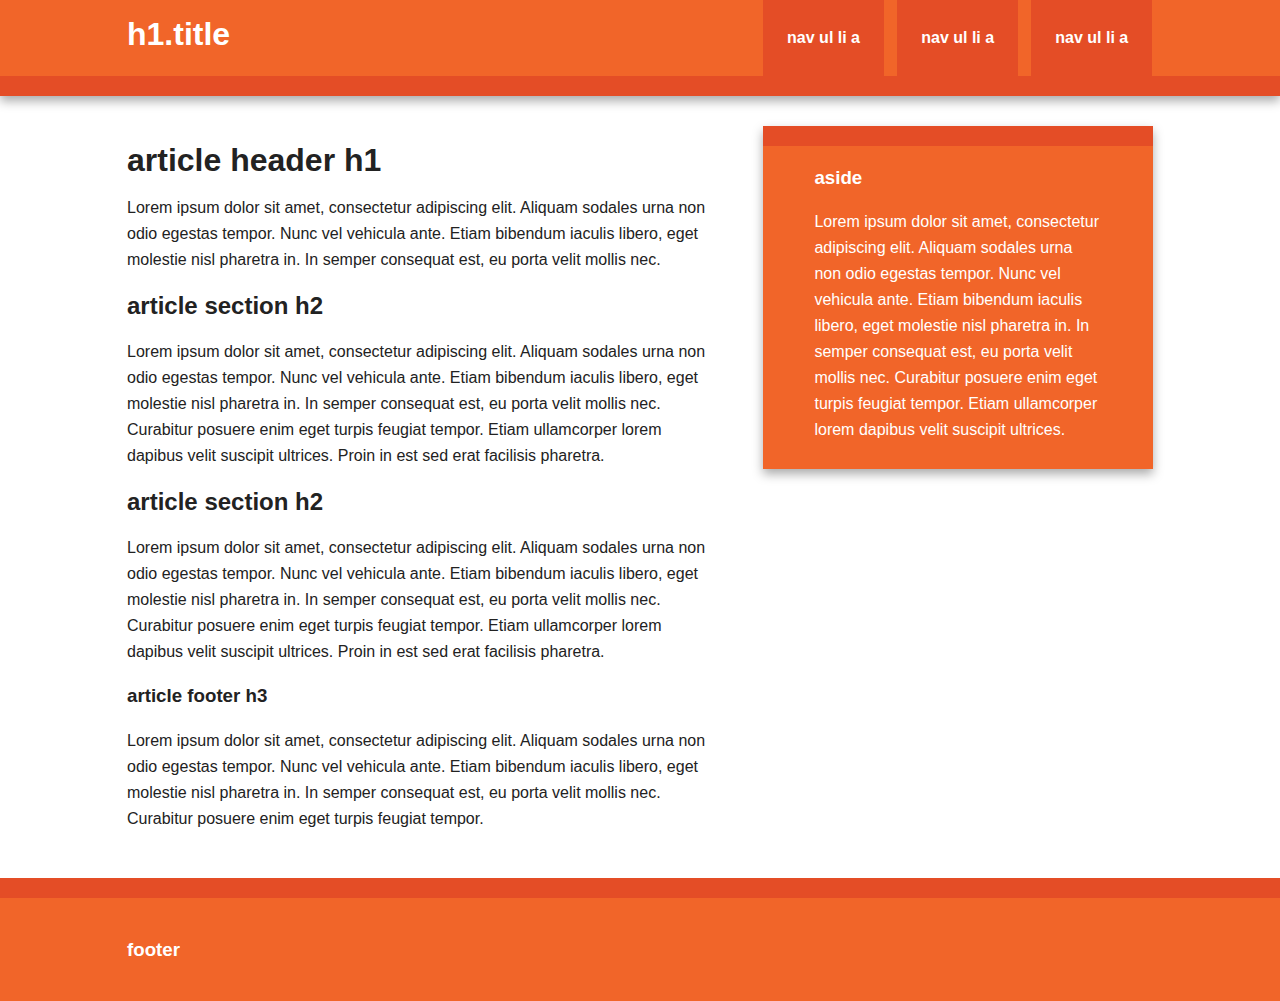
==== index.html @ 1356a28e "I added the files" ====
<!doctype html>
<!--[if lt IE 7]>      <html class="no-js lt-ie9 lt-ie8 lt-ie7" lang=""> <![endif]-->
<!--[if IE 7]>         <html class="no-js lt-ie9 lt-ie8" lang=""> <![endif]-->
<!--[if IE 8]>         <html class="no-js lt-ie9" lang=""> <![endif]-->
<!--[if gt IE 8]><!--> <html class="no-js" lang=""> <!--<![endif]-->
    <head>
        <meta charset="utf-8">
        <meta http-equiv="X-UA-Compatible" content="IE=edge,chrome=1">
        <title></title>
        <meta name="description" content="">
        <meta name="viewport" content="width=device-width, initial-scale=1">
        <link rel="apple-touch-icon" href="apple-touch-icon.png">

        <link rel="stylesheet" href="css/normalize.min.css">
        <link rel="stylesheet" href="css/main.css">

        <script src="js/vendor/modernizr-2.8.3-respond-1.4.2.min.js"></script>
    </head>
    <body>
        <!--[if lt IE 8]>
            <p class="browserupgrade">You are using an <strong>outdated</strong> browser. Please <a href="http://browsehappy.com/">upgrade your browser</a> to improve your experience.</p>
        <![endif]-->

        <div class="header-container">
            <header class="wrapper clearfix">
                <h1 class="title">h1.title</h1>
                <nav>
                    <ul>
                        <li><a href="#">nav ul li a</a></li>
                        <li><a href="#">nav ul li a</a></li>
                        <li><a href="#">nav ul li a</a></li>
                    </ul>
                </nav>
            </header>
        </div>

        <div class="main-container">
            <div class="main wrapper clearfix">

                <article>
                    <header>
                        <h1>article header h1</h1>
                        <p>Lorem ipsum dolor sit amet, consectetur adipiscing elit. Aliquam sodales urna non odio egestas tempor. Nunc vel vehicula ante. Etiam bibendum iaculis libero, eget molestie nisl pharetra in. In semper consequat est, eu porta velit mollis nec.</p>
                    </header>
                    <section>
                        <h2>article section h2</h2>
                        <p>Lorem ipsum dolor sit amet, consectetur adipiscing elit. Aliquam sodales urna non odio egestas tempor. Nunc vel vehicula ante. Etiam bibendum iaculis libero, eget molestie nisl pharetra in. In semper consequat est, eu porta velit mollis nec. Curabitur posuere enim eget turpis feugiat tempor. Etiam ullamcorper lorem dapibus velit suscipit ultrices. Proin in est sed erat facilisis pharetra.</p>
                    </section>
                    <section>
                        <h2>article section h2</h2>
                        <p>Lorem ipsum dolor sit amet, consectetur adipiscing elit. Aliquam sodales urna non odio egestas tempor. Nunc vel vehicula ante. Etiam bibendum iaculis libero, eget molestie nisl pharetra in. In semper consequat est, eu porta velit mollis nec. Curabitur posuere enim eget turpis feugiat tempor. Etiam ullamcorper lorem dapibus velit suscipit ultrices. Proin in est sed erat facilisis pharetra.</p>
                    </section>
                    <footer>
                        <h3>article footer h3</h3>
                        <p>Lorem ipsum dolor sit amet, consectetur adipiscing elit. Aliquam sodales urna non odio egestas tempor. Nunc vel vehicula ante. Etiam bibendum iaculis libero, eget molestie nisl pharetra in. In semper consequat est, eu porta velit mollis nec. Curabitur posuere enim eget turpis feugiat tempor.</p>
                    </footer>
                </article>

                <aside>
                    <h3>aside</h3>
                    <p>Lorem ipsum dolor sit amet, consectetur adipiscing elit. Aliquam sodales urna non odio egestas tempor. Nunc vel vehicula ante. Etiam bibendum iaculis libero, eget molestie nisl pharetra in. In semper consequat est, eu porta velit mollis nec. Curabitur posuere enim eget turpis feugiat tempor. Etiam ullamcorper lorem dapibus velit suscipit ultrices.</p>
                </aside>

            </div> <!-- #main -->
        </div> <!-- #main-container -->

        <div class="footer-container">
            <footer class="wrapper">
                <h3>footer</h3>
            </footer>
        </div>

        <script src="//ajax.googleapis.com/ajax/libs/jquery/1.11.2/jquery.min.js"></script>
        <script>window.jQuery || document.write('<script src="js/vendor/jquery-1.11.2.min.js"><\/script>')</script>

        <script src="js/main.js"></script>

        <!-- Google Analytics: change UA-XXXXX-X to be your site's ID. -->
        <script>
            (function(b,o,i,l,e,r){b.GoogleAnalyticsObject=l;b[l]||(b[l]=
            function(){(b[l].q=b[l].q||[]).push(arguments)});b[l].l=+new Date;
            e=o.createElement(i);r=o.getElementsByTagName(i)[0];
            e.src='//www.google-analytics.com/analytics.js';
            r.parentNode.insertBefore(e,r)}(window,document,'script','ga'));
            ga('create','UA-XXXXX-X','auto');ga('send','pageview');
        </script>
    </body>
</html>
---- css/main.css ----
/*! HTML5 Boilerplate v5.0 | MIT License | http://h5bp.com/ */

html {
    color: #222;
    font-size: 1em;
    line-height: 1.4;
}

::-moz-selection {
    background: #b3d4fc;
    text-shadow: none;
}

::selection {
    background: #b3d4fc;
    text-shadow: none;
}

hr {
    display: block;
    height: 1px;
    border: 0;
    border-top: 1px solid #ccc;
    margin: 1em 0;
    padding: 0;
}

audio,
canvas,
iframe,
img,
svg,
video {
    vertical-align: middle;
}

fieldset {
    border: 0;
    margin: 0;
    padding: 0;
}

textarea {
    resize: vertical;
}

.browserupgrade {
    margin: 0.2em 0;
    background: #ccc;
    color: #000;
    padding: 0.2em 0;
}


/* ===== Initializr Styles ==================================================
   Author: Jonathan Verrecchia - verekia.com/initializr/responsive-template
   ========================================================================== */

body {
    font: 16px/26px Helvetica, Helvetica Neue, Arial;
}

.wrapper {
    width: 90%;
    margin: 0 5%;
}

/* ===================
    ALL: Orange Theme
   =================== */

.header-container {
    border-bottom: 20px solid #e44d26;
}

.footer-container,
.main aside {
    border-top: 20px solid #e44d26;
}

.header-container,
.footer-container,
.main aside {
    background: #f16529;
}

.title {
    color: white;
}

/* ==============
    MOBILE: Menu
   ============== */

nav ul {
    margin: 0;
    padding: 0;
    list-style-type: none;
}

nav a {
    display: block;
    margin-bottom: 10px;
    padding: 15px 0;

    text-align: center;
    text-decoration: none;
    font-weight: bold;

    color: white;
    background: #e44d26;
}

nav a:hover,
nav a:visited {
    color: white;
}

nav a:hover {
    text-decoration: underline;
}

/* ==============
    MOBILE: Main
   ============== */

.main {
    padding: 30px 0;
}

.main article h1 {
    font-size: 2em;
}

.main aside {
    color: white;
    padding: 0px 5% 10px;
}

.footer-container footer {
    color: white;
    padding: 20px 0;
}

/* ===============
    ALL: IE Fixes
   =============== */

.ie7 .title {
    padding-top: 20px;
}

/* ==========================================================================
   Author's custom styles
   ========================================================================== */















/* ==========================================================================
   Media Queries
   ========================================================================== */

@media only screen and (min-width: 480px) {

/* ====================
    INTERMEDIATE: Menu
   ==================== */

    nav a {
        float: left;
        width: 27%;
        margin: 0 1.7%;
        padding: 25px 2%;
        margin-bottom: 0;
    }

    nav li:first-child a {
        margin-left: 0;
    }

    nav li:last-child a {
        margin-right: 0;
    }

/* ========================
    INTERMEDIATE: IE Fixes
   ======================== */

    nav ul li {
        display: inline;
    }

    .oldie nav a {
        margin: 0 0.7%;
    }
}

@media only screen and (min-width: 768px) {

/* ====================
    WIDE: CSS3 Effects
   ==================== */

    .header-container,
    .main aside {
        -webkit-box-shadow: 0 5px 10px #aaa;
           -moz-box-shadow: 0 5px 10px #aaa;
                box-shadow: 0 5px 10px #aaa;
    }

/* ============
    WIDE: Menu
   ============ */

    .title {
        float: left;
    }

    nav {
        float: right;
        width: 38%;
    }

/* ============
    WIDE: Main
   ============ */

    .main article {
        float: left;
        width: 57%;
    }

    .main aside {
        float: right;
        width: 28%;
    }
}

@media only screen and (min-width: 1140px) {

/* ===============
    Maximal Width
   =============== */

    .wrapper {
        width: 1026px; /* 1140px - 10% for margins */
        margin: 0 auto;
    }
}

/* ==========================================================================
   Helper classes
   ========================================================================== */

.hidden {
    display: none !important;
    visibility: hidden;
}

.visuallyhidden {
    border: 0;
    clip: rect(0 0 0 0);
    height: 1px;
    margin: -1px;
    overflow: hidden;
    padding: 0;
    position: absolute;
    width: 1px;
}

.visuallyhidden.focusable:active,
.visuallyhidden.focusable:focus {
    clip: auto;
    height: auto;
    margin: 0;
    overflow: visible;
    position: static;
    width: auto;
}

.invisible {
    visibility: hidden;
}

.clearfix:before,
.clearfix:after {
    content: " ";
    display: table;
}

.clearfix:after {
    clear: both;
}

.clearfix {
    *zoom: 1;
}

/* ==========================================================================
   Print styles
   ========================================================================== */

@media print {
    *,
    *:before,
    *:after {
        background: transparent !important;
        color: #000 !important;
        box-shadow: none !important;
        text-shadow: none !important;
    }

    a,
    a:visited {
        text-decoration: underline;
    }

    a[href]:after {
        content: " (" attr(href) ")";
    }

    abbr[title]:after {
        content: " (" attr(title) ")";
    }

    a[href^="#"]:after,
    a[href^="javascript:"]:after {
        content: "";
    }

    pre,
    blockquote {
        border: 1px solid #999;
        page-break-inside: avoid;
    }

    thead {
        display: table-header-group;
    }

    tr,
    img {
        page-break-inside: avoid;
    }

    img {
        max-width: 100% !important;
    }

    p,
    h2,
    h3 {
        orphans: 3;
        widows: 3;
    }

    h2,
    h3 {
        page-break-after: avoid;
    }
}
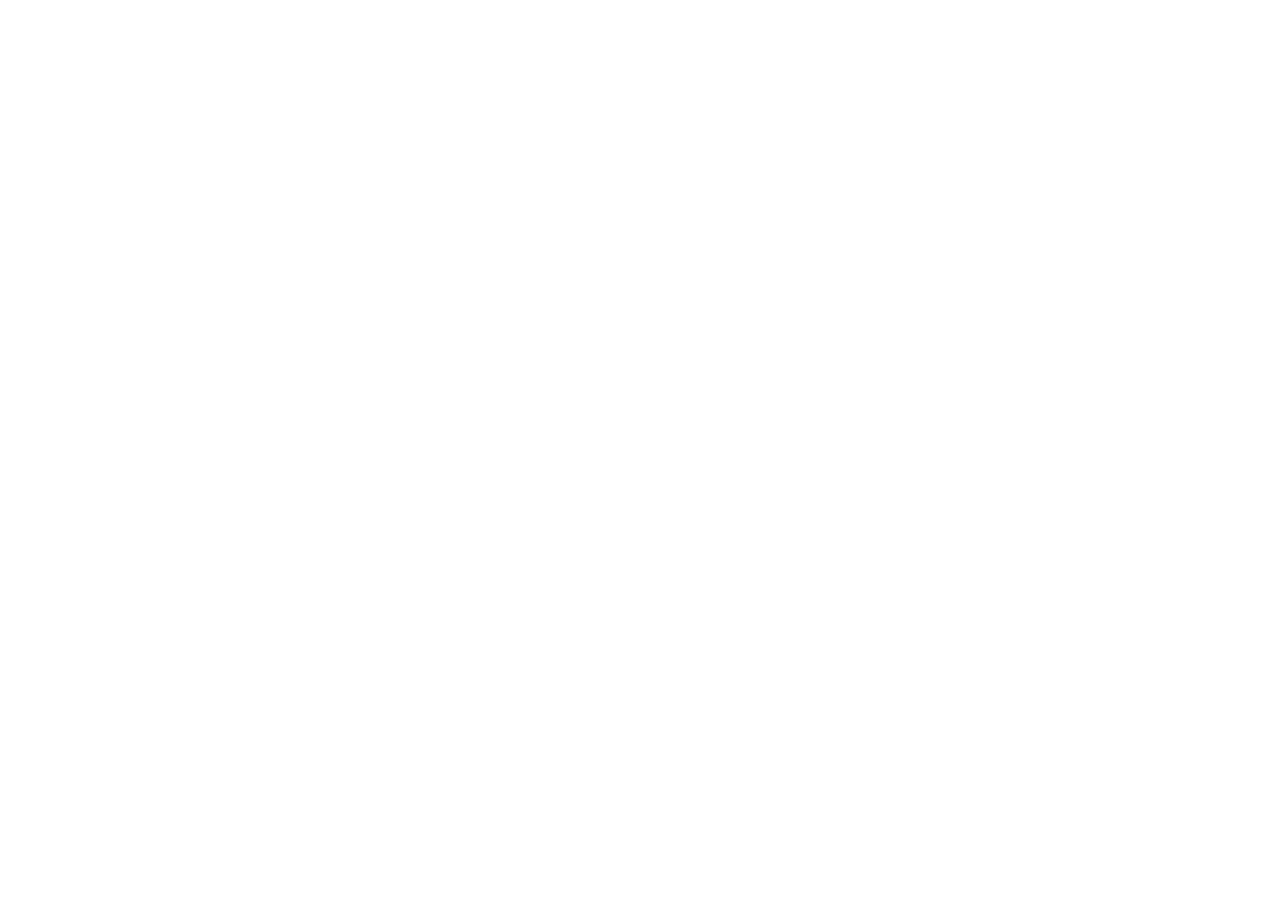
==== commit dc6aba31: "Initial Commit" ====
--- a/index.html
+++ b/index.html
@@ -1,88 +1,67 @@
 <!doctype html>
-<!--[if lt IE 7]>      <html class="no-js lt-ie9 lt-ie8 lt-ie7" lang=""> <![endif]-->
-<!--[if IE 7]>         <html class="no-js lt-ie9 lt-ie8" lang=""> <![endif]-->
-<!--[if IE 8]>         <html class="no-js lt-ie9" lang=""> <![endif]-->
-<!--[if gt IE 8]><!--> <html class="no-js" lang=""> <!--<![endif]-->
-    <head>
-        <meta charset="utf-8">
-        <meta http-equiv="X-UA-Compatible" content="IE=edge,chrome=1">
-        <title></title>
-        <meta name="description" content="">
-        <meta name="viewport" content="width=device-width, initial-scale=1">
-        <link rel="apple-touch-icon" href="apple-touch-icon.png">
+<!-- paulirish.com/2008/conditional-stylesheets-vs-css-hacks-answer-neither/ -->
+<!--[if lt IE 7]> <html class="no-js lt-ie9 lt-ie8 lt-ie7" lang="en"> <![endif]-->
+<!--[if IE 7]>    <html class="no-js lt-ie9 lt-ie8" lang="en"> <![endif]-->
+<!--[if IE 8]>    <html class="no-js lt-ie9" lang="en"> <![endif]-->
+<!-- Consider adding a manifest.appcache: h5bp.com/d/Offline -->
+<!--[if gt IE 8]><!--> <html class="no-js" lang="en"> <!--<![endif]-->
+<head>
+  <meta charset="utf-8">
 
-        <link rel="stylesheet" href="css/normalize.min.css">
-        <link rel="stylesheet" href="css/main.css">
+  <!-- Use the .htaccess and remove these lines to avoid edge case issues.
+       More info: h5bp.com/i/378 -->
+  <meta http-equiv="X-UA-Compatible" content="IE=edge,chrome=1">
 
-        <script src="js/vendor/modernizr-2.8.3-respond-1.4.2.min.js"></script>
-    </head>
-    <body>
-        <!--[if lt IE 8]>
-            <p class="browserupgrade">You are using an <strong>outdated</strong> browser. Please <a href="http://browsehappy.com/">upgrade your browser</a> to improve your experience.</p>
-        <![endif]-->
+  <title></title>
+  <meta name="description" content="">
 
-        <div class="header-container">
-            <header class="wrapper clearfix">
-                <h1 class="title">h1.title</h1>
-                <nav>
-                    <ul>
-                        <li><a href="#">nav ul li a</a></li>
-                        <li><a href="#">nav ul li a</a></li>
-                        <li><a href="#">nav ul li a</a></li>
-                    </ul>
-                </nav>
-            </header>
-        </div>
+  <!-- Mobile viewport optimized: h5bp.com/viewport -->
+  <meta name="viewport" content="width=device-width">
 
-        <div class="main-container">
-            <div class="main wrapper clearfix">
+  <!-- Place favicon.ico and apple-touch-icon.png in the root directory: mathiasbynens.be/notes/touch-icons -->
 
-                <article>
-                    <header>
-                        <h1>article header h1</h1>
-                        <p>Lorem ipsum dolor sit amet, consectetur adipiscing elit. Aliquam sodales urna non odio egestas tempor. Nunc vel vehicula ante. Etiam bibendum iaculis libero, eget molestie nisl pharetra in. In semper consequat est, eu porta velit mollis nec.</p>
-                    </header>
-                    <section>
-                        <h2>article section h2</h2>
-                        <p>Lorem ipsum dolor sit amet, consectetur adipiscing elit. Aliquam sodales urna non odio egestas tempor. Nunc vel vehicula ante. Etiam bibendum iaculis libero, eget molestie nisl pharetra in. In semper consequat est, eu porta velit mollis nec. Curabitur posuere enim eget turpis feugiat tempor. Etiam ullamcorper lorem dapibus velit suscipit ultrices. Proin in est sed erat facilisis pharetra.</p>
-                    </section>
-                    <section>
-                        <h2>article section h2</h2>
-                        <p>Lorem ipsum dolor sit amet, consectetur adipiscing elit. Aliquam sodales urna non odio egestas tempor. Nunc vel vehicula ante. Etiam bibendum iaculis libero, eget molestie nisl pharetra in. In semper consequat est, eu porta velit mollis nec. Curabitur posuere enim eget turpis feugiat tempor. Etiam ullamcorper lorem dapibus velit suscipit ultrices. Proin in est sed erat facilisis pharetra.</p>
-                    </section>
-                    <footer>
-                        <h3>article footer h3</h3>
-                        <p>Lorem ipsum dolor sit amet, consectetur adipiscing elit. Aliquam sodales urna non odio egestas tempor. Nunc vel vehicula ante. Etiam bibendum iaculis libero, eget molestie nisl pharetra in. In semper consequat est, eu porta velit mollis nec. Curabitur posuere enim eget turpis feugiat tempor.</p>
-                    </footer>
-                </article>
+  <link rel="stylesheet" href="css/style.css">
 
-                <aside>
-                    <h3>aside</h3>
-                    <p>Lorem ipsum dolor sit amet, consectetur adipiscing elit. Aliquam sodales urna non odio egestas tempor. Nunc vel vehicula ante. Etiam bibendum iaculis libero, eget molestie nisl pharetra in. In semper consequat est, eu porta velit mollis nec. Curabitur posuere enim eget turpis feugiat tempor. Etiam ullamcorper lorem dapibus velit suscipit ultrices.</p>
-                </aside>
+  <!-- More ideas for your <head> here: h5bp.com/d/head-Tips -->
 
-            </div> <!-- #main -->
-        </div> <!-- #main-container -->
+  <!-- All JavaScript at the bottom, except this Modernizr build.
+       Modernizr enables HTML5 elements & feature detects for optimal performance.
+       Create your own custom Modernizr build: www.modernizr.com/download/ -->
+  <script src="js/libs/modernizr-2.5.3.min.js"></script>
+</head>
+<body>
+  <!-- Prompt IE 6 users to install Chrome Frame. Remove this if you support IE 6.
+       chromium.org/developers/how-tos/chrome-frame-getting-started -->
+  <!--[if lt IE 7]><p class=chromeframe>Your browser is <em>ancient!</em> <a href="http://browsehappy.com/">Upgrade to a different browser</a> or <a href="http://www.google.com/chromeframe/?redirect=true">install Google Chrome Frame</a> to experience this site.</p><![endif]-->
+  <header>
 
-        <div class="footer-container">
-            <footer class="wrapper">
-                <h3>footer</h3>
-            </footer>
-        </div>
+  </header>
+  <div role="main">
 
-        <script src="//ajax.googleapis.com/ajax/libs/jquery/1.11.2/jquery.min.js"></script>
-        <script>window.jQuery || document.write('<script src="js/vendor/jquery-1.11.2.min.js"><\/script>')</script>
+  </div>
+  <footer>
 
-        <script src="js/main.js"></script>
+  </footer>
 
-        <!-- Google Analytics: change UA-XXXXX-X to be your site's ID. -->
-        <script>
-            (function(b,o,i,l,e,r){b.GoogleAnalyticsObject=l;b[l]||(b[l]=
-            function(){(b[l].q=b[l].q||[]).push(arguments)});b[l].l=+new Date;
-            e=o.createElement(i);r=o.getElementsByTagName(i)[0];
-            e.src='//www.google-analytics.com/analytics.js';
-            r.parentNode.insertBefore(e,r)}(window,document,'script','ga'));
-            ga('create','UA-XXXXX-X','auto');ga('send','pageview');
-        </script>
-    </body>
-</html>
+
+  <!-- JavaScript at the bottom for fast page loading -->
+
+  <!-- Grab Google CDN's jQuery, with a protocol relative URL; fall back to local if offline -->
+  <script src="//ajax.googleapis.com/ajax/libs/jquery/1.7.1/jquery.min.js"></script>
+  <script>window.jQuery || document.write('<script src="js/libs/jquery-1.7.1.min.js"><\/script>')</script>
+
+  <!-- scripts concatenated and minified via build script -->
+  <script src="js/plugins.js"></script>
+  <script src="js/script.js"></script>
+  <!-- end scripts -->
+
+  <!-- Asynchronous Google Analytics snippet. Change UA-XXXXX-X to be your site's ID.
+       mathiasbynens.be/notes/async-analytics-snippet -->
+  <script>
+    var _gaq=[['_setAccount','UA-XXXXX-X'],['_trackPageview']];
+    (function(d,t){var g=d.createElement(t),s=d.getElementsByTagName(t)[0];
+    g.src=('https:'==location.protocol?'//ssl':'//www')+'.google-analytics.com/ga.js';
+    s.parentNode.insertBefore(g,s)}(document,'script'));
+  </script>
+</body>
+</html>--- a/css/style.css
+++ b/css/style.css
@@ -0,0 +1,293 @@
+/*
+ * HTML5 Boilerplate
+ *
+ * What follows is the result of much research on cross-browser styling.
+ * Credit left inline and big thanks to Nicolas Gallagher, Jonathan Neal,
+ * Kroc Camen, and the H5BP dev community and team.
+ *
+ * Detailed information about this CSS: h5bp.com/css
+ *
+ * ==|== normalize ==========================================================
+ */
+
+
+/* =============================================================================
+   HTML5 display definitions
+   ========================================================================== */
+
+article, aside, details, figcaption, figure, footer, header, hgroup, nav, section { display: block; }
+audio, canvas, video { display: inline-block; *display: inline; *zoom: 1; }
+audio:not([controls]) { display: none; }
+[hidden] { display: none; }
+
+
+/* =============================================================================
+   Base
+   ========================================================================== */
+
+/*
+ * 1. Correct text resizing oddly in IE6/7 when body font-size is set using em units
+ * 2. Prevent iOS text size adjust on device orientation change, without disabling user zoom: h5bp.com/g
+ */
+
+html { font-size: 100%; -webkit-text-size-adjust: 100%; -ms-text-size-adjust: 100%; }
+
+html, button, input, select, textarea { font-family: sans-serif; color: #222; }
+
+body { margin: 0; font-size: 1em; line-height: 1.4; }
+
+/*
+ * Remove text-shadow in selection highlight: h5bp.com/i
+ * These selection declarations have to be separate
+ * Also: hot pink! (or customize the background color to match your design)
+ */
+
+::-moz-selection { background: #fe57a1; color: #fff; text-shadow: none; }
+::selection { background: #fe57a1; color: #fff; text-shadow: none; }
+
+
+/* =============================================================================
+   Links
+   ========================================================================== */
+
+a { color: #00e; }
+a:visited { color: #551a8b; }
+a:hover { color: #06e; }
+a:focus { outline: thin dotted; }
+
+/* Improve readability when focused and hovered in all browsers: h5bp.com/h */
+a:hover, a:active { outline: 0; }
+
+
+/* =============================================================================
+   Typography
+   ========================================================================== */
+
+abbr[title] { border-bottom: 1px dotted; }
+
+b, strong { font-weight: bold; }
+
+blockquote { margin: 1em 40px; }
+
+dfn { font-style: italic; }
+
+hr { display: block; height: 1px; border: 0; border-top: 1px solid #ccc; margin: 1em 0; padding: 0; }
+
+ins { background: #ff9; color: #000; text-decoration: none; }
+
+mark { background: #ff0; color: #000; font-style: italic; font-weight: bold; }
+
+/* Redeclare monospace font family: h5bp.com/j */
+pre, code, kbd, samp { font-family: monospace, serif; _font-family: 'courier new', monospace; font-size: 1em; }
+
+/* Improve readability of pre-formatted text in all browsers */
+pre { white-space: pre; white-space: pre-wrap; word-wrap: break-word; }
+
+q { quotes: none; }
+q:before, q:after { content: ""; content: none; }
+
+small { font-size: 85%; }
+
+/* Position subscript and superscript content without affecting line-height: h5bp.com/k */
+sub, sup { font-size: 75%; line-height: 0; position: relative; vertical-align: baseline; }
+sup { top: -0.5em; }
+sub { bottom: -0.25em; }
+
+
+/* =============================================================================
+   Lists
+   ========================================================================== */
+
+ul, ol { margin: 1em 0; padding: 0 0 0 40px; }
+dd { margin: 0 0 0 40px; }
+nav ul, nav ol { list-style: none; list-style-image: none; margin: 0; padding: 0; }
+
+
+/* =============================================================================
+   Embedded content
+   ========================================================================== */
+
+/*
+ * 1. Improve image quality when scaled in IE7: h5bp.com/d
+ * 2. Remove the gap between images and borders on image containers: h5bp.com/i/440
+ */
+
+img { border: 0; -ms-interpolation-mode: bicubic; vertical-align: middle; }
+
+/*
+ * Correct overflow not hidden in IE9
+ */
+
+svg:not(:root) { overflow: hidden; }
+
+
+/* =============================================================================
+   Figures
+   ========================================================================== */
+
+figure { margin: 0; }
+
+
+/* =============================================================================
+   Forms
+   ========================================================================== */
+
+form { margin: 0; }
+fieldset { border: 0; margin: 0; padding: 0; }
+
+/* Indicate that 'label' will shift focus to the associated form element */
+label { cursor: pointer; }
+
+/*
+ * 1. Correct color not inheriting in IE6/7/8/9
+ * 2. Correct alignment displayed oddly in IE6/7
+ */
+
+legend { border: 0; *margin-left: -7px; padding: 0; white-space: normal; }
+
+/*
+ * 1. Correct font-size not inheriting in all browsers
+ * 2. Remove margins in FF3/4 S5 Chrome
+ * 3. Define consistent vertical alignment display in all browsers
+ */
+
+button, input, select, textarea { font-size: 100%; margin: 0; vertical-align: baseline; *vertical-align: middle; }
+
+/*
+ * 1. Define line-height as normal to match FF3/4 (set using !important in the UA stylesheet)
+ */
+
+button, input { line-height: normal; }
+
+/*
+ * 1. Display hand cursor for clickable form elements
+ * 2. Allow styling of clickable form elements in iOS
+ * 3. Correct inner spacing displayed oddly in IE7 (doesn't effect IE6)
+ */
+
+button, input[type="button"], input[type="reset"], input[type="submit"] { cursor: pointer; -webkit-appearance: button; *overflow: visible; }
+
+/*
+ * Re-set default cursor for disabled elements
+ */
+
+button[disabled], input[disabled] { cursor: default; }
+
+/*
+ * Consistent box sizing and appearance
+ */
+
+input[type="checkbox"], input[type="radio"] { box-sizing: border-box; padding: 0; *width: 13px; *height: 13px; }
+input[type="search"] { -webkit-appearance: textfield; -moz-box-sizing: content-box; -webkit-box-sizing: content-box; box-sizing: content-box; }
+input[type="search"]::-webkit-search-decoration, input[type="search"]::-webkit-search-cancel-button { -webkit-appearance: none; }
+
+/*
+ * Remove inner padding and border in FF3/4: h5bp.com/l
+ */
+
+button::-moz-focus-inner, input::-moz-focus-inner { border: 0; padding: 0; }
+
+/*
+ * 1. Remove default vertical scrollbar in IE6/7/8/9
+ * 2. Allow only vertical resizing
+ */
+
+textarea { overflow: auto; vertical-align: top; resize: vertical; }
+
+/* Colors for form validity */
+input:valid, textarea:valid {  }
+input:invalid, textarea:invalid { background-color: #f0dddd; }
+
+
+/* =============================================================================
+   Tables
+   ========================================================================== */
+
+table { border-collapse: collapse; border-spacing: 0; }
+td { vertical-align: top; }
+
+
+/* =============================================================================
+   Chrome Frame Prompt
+   ========================================================================== */
+
+.chromeframe { margin: 0.2em 0; background: #ccc; color: black; padding: 0.2em 0; }
+
+
+/* ==|== primary styles =====================================================
+   Author:
+   ========================================================================== */
+
+
+
+
+
+
+
+
+
+
+
+
+
+
+
+
+/* ==|== media queries ======================================================
+   EXAMPLE Media Query for Responsive Design.
+   This example overrides the primary ('mobile first') styles
+   Modify as content requires.
+   ========================================================================== */
+
+@media only screen and (min-width: 35em) {
+  /* Style adjustments for viewports that meet the condition */
+}
+
+
+
+/* ==|== non-semantic helper classes ========================================
+   Please define your styles before this section.
+   ========================================================================== */
+
+/* For image replacement */
+.ir { display: block; border: 0; text-indent: -999em; overflow: hidden; background-color: transparent; background-repeat: no-repeat; text-align: left; direction: ltr; *line-height: 0; }
+.ir br { display: none; }
+
+/* Hide from both screenreaders and browsers: h5bp.com/u */
+.hidden { display: none !important; visibility: hidden; }
+
+/* Hide only visually, but have it available for screenreaders: h5bp.com/v */
+.visuallyhidden { border: 0; clip: rect(0 0 0 0); height: 1px; margin: -1px; overflow: hidden; padding: 0; position: absolute; width: 1px; }
+
+/* Extends the .visuallyhidden class to allow the element to be focusable when navigated to via the keyboard: h5bp.com/p */
+.visuallyhidden.focusable:active, .visuallyhidden.focusable:focus { clip: auto; height: auto; margin: 0; overflow: visible; position: static; width: auto; }
+
+/* Hide visually and from screenreaders, but maintain layout */
+.invisible { visibility: hidden; }
+
+/* Contain floats: h5bp.com/q */
+.clearfix:before, .clearfix:after { content: ""; display: table; }
+.clearfix:after { clear: both; }
+.clearfix { *zoom: 1; }
+
+
+
+/* ==|== print styles =======================================================
+   Print styles.
+   Inlined to avoid required HTTP connection: h5bp.com/r
+   ========================================================================== */
+
+@media print {
+  * { background: transparent !important; color: black !important; box-shadow:none !important; text-shadow: none !important; filter:none !important; -ms-filter: none !important; } /* Black prints faster: h5bp.com/s */
+  a, a:visited { text-decoration: underline; }
+  a[href]:after { content: " (" attr(href) ")"; }
+  abbr[title]:after { content: " (" attr(title) ")"; }
+  .ir a:after, a[href^="javascript:"]:after, a[href^="#"]:after { content: ""; }  /* Don't show links for images, or javascript/internal links */
+  pre, blockquote { border: 1px solid #999; page-break-inside: avoid; }
+  thead { display: table-header-group; } /* h5bp.com/t */
+  tr, img { page-break-inside: avoid; }
+  img { max-width: 100% !important; }
+  @page { margin: 0.5cm; }
+  p, h2, h3 { orphans: 3; widows: 3; }
+  h2, h3 { page-break-after: avoid; }
+}
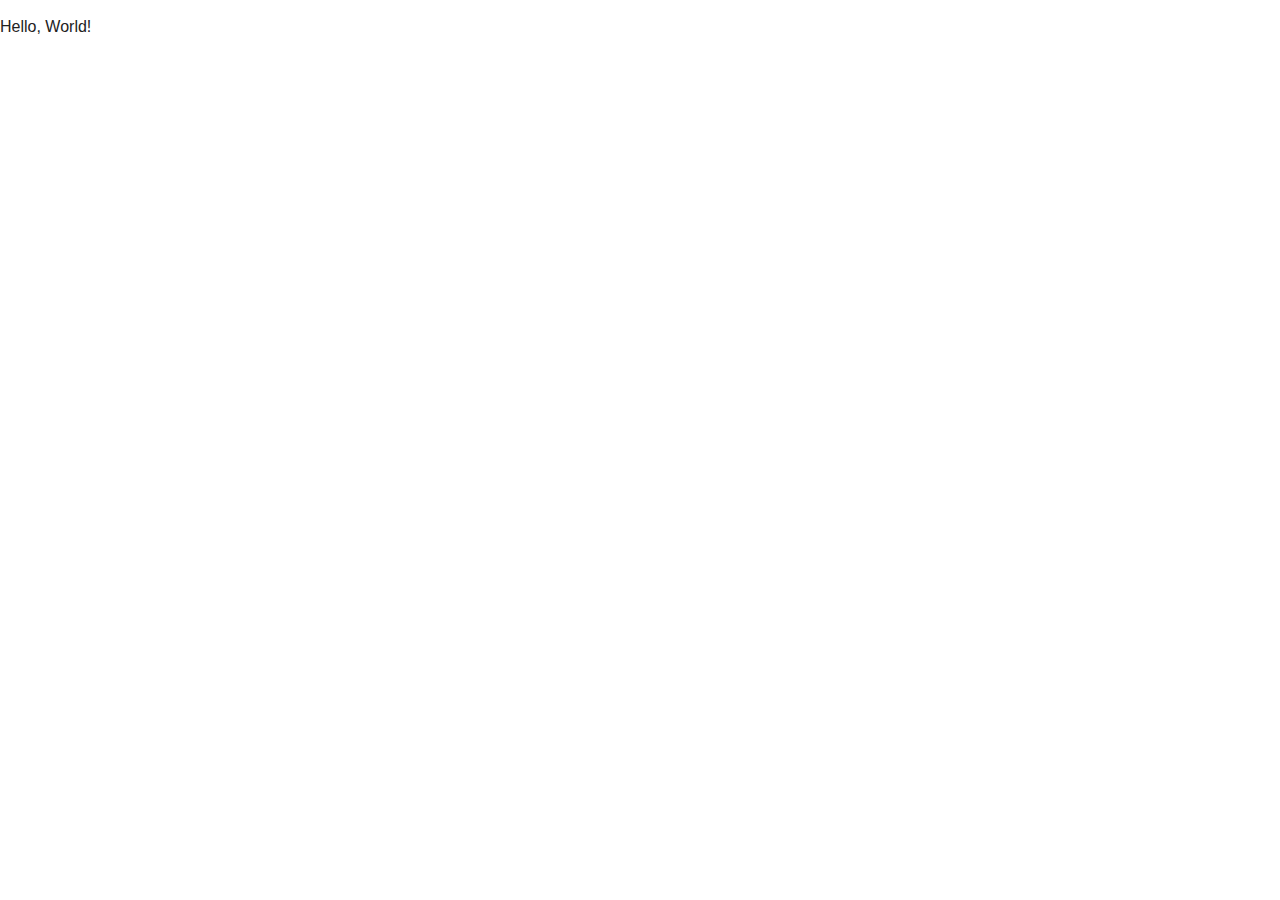
==== commit 2476906a: "Hello, World!" ====
--- a/index.html
+++ b/index.html
@@ -37,7 +37,7 @@
 
   </header>
   <div role="main">
-
+    <p>Hello, World!</p>
   </div>
   <footer>
 
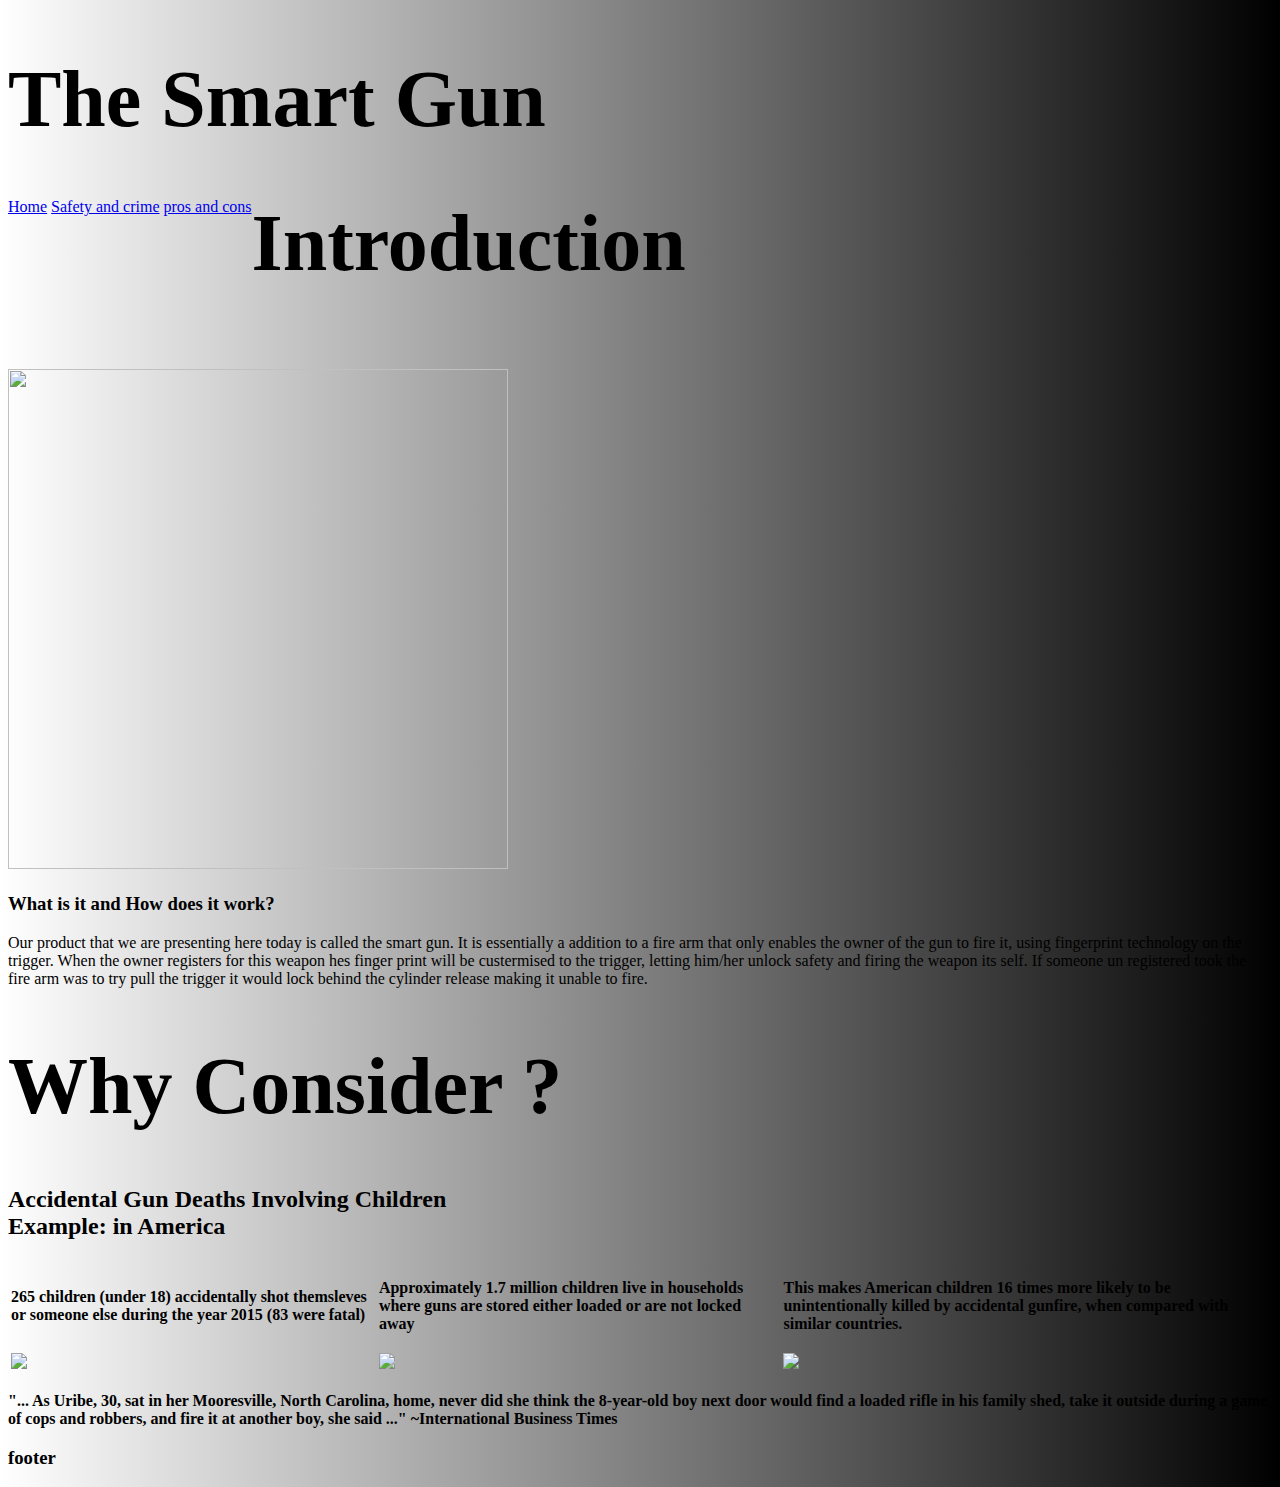
==== commit 61e9fcfd: "Latest Checkin" ====
--- a/index.html
+++ b/index.html
@@ -1,67 +1,98 @@
 <!doctype html>
-<!-- paulirish.com/2008/conditional-stylesheets-vs-css-hacks-answer-neither/ -->
-<!--[if lt IE 7]> <html class="no-js lt-ie9 lt-ie8 lt-ie7" lang="en"> <![endif]-->
-<!--[if IE 7]>    <html class="no-js lt-ie9 lt-ie8" lang="en"> <![endif]-->
-<!--[if IE 8]>    <html class="no-js lt-ie9" lang="en"> <![endif]-->
-<!-- Consider adding a manifest.appcache: h5bp.com/d/Offline -->
-<!--[if gt IE 8]><!--> <html class="no-js" lang="en"> <!--<![endif]-->
-<head>
-  <meta charset="utf-8">
+<!--[if lt IE 7]>      <html class="no-js lt-ie9 lt-ie8 lt-ie7" lang=""> <![endif]-->
+<!--[if IE 7]>         <html class="no-js lt-ie9 lt-ie8" lang=""> <![endif]-->
+<!--[if IE 8]>         <html class="no-js lt-ie9" lang=""> <![endif]-->
+<!--[if gt IE 8]><!--> <html class="no-js" lang=""> <!--<![endif]-->
+    <head>
+        <meta charset="utf-8">
+        <meta http-equiv="X-UA-Compatible" content="IE=edge,chrome=1">
+        <title></title>
+        <meta name="description" content="">
+        <meta name="viewport" content="width=device-width, initial-scale=1">
+        <link rel="apple-touch-icon" href="apple-touch-icon.png">
 
-  <!-- Use the .htaccess and remove these lines to avoid edge case issues.
-       More info: h5bp.com/i/378 -->
-  <meta http-equiv="X-UA-Compatible" content="IE=edge,chrome=1">
+        <link rel="stylesheet" href="css/normalize.min.css">
+        <link rel="stylesheet" href="css/main.css">
+        <link rel="stylesheet" href="theme.css">
+        
+        <script src="js/vendor/modernizr-2.8.3-respond-1.4.2.min.js"></script>
+        
+    </head>
+    <body>
+        <div class="header-container">
+            <header class="wrapper clearfix">
+            <h1 class="Smart Gun">The Smart Gun</h1>
+            <nav>
+                <a href="index.html">Home</a>
+                <a href="page2.html">Safety and crime</a>
+                <a href="page3.html">pros and cons
+                    
+                </a>
+            </nav>
+            </header>
+        </div>
+        <div>
+        </div>
 
-  <title></title>
-  <meta name="description" content="">
+        <div class="main-container">
+            <div class="main wrapper clearfix">
 
-  <!-- Mobile viewport optimized: h5bp.com/viewport -->
-  <meta name="viewport" content="width=device-width">
+                <article>
+                    <header>
+                        <h1>Introduction
+                            <p> </p>
+                        </h1>
+                         <img src="https://27gen.files.wordpress.com/2011/06/handprint.jpg" width="500" height="500"></img>
+                        </header>
+                    <section>
+                        <h2> </h2>
+                     
+                        <h3>What is it and How does it work?</h3>
+                        <p>Our product that we are presenting here today is called the smart gun. It is essentially a addition to a fire arm that only enables the owner of the gun to fire it, using fingerprint technology on the trigger. When the owner registers for this weapon hes finger print will be custermised to the trigger, letting him/her unlock safety and firing the weapon its self. 
+                        If someone un registered took the fire arm was to try pull the trigger it would lock behind the 
+                        cylinder release making it unable to fire.</p>
+                    </section>
+                    
+                    <section>
+                        <h1><strong>Why Consider ?</strong></h1>
+<h2><span id='secondheading'>Accidental Gun Deaths Involving Children </span> <br>
+		Example: in America
+	</h2>                        
+                    </section>
+                    
+                </article>               
+	
+	
+	<table>
+		<tr>
+			<td><p><strong>265 children (under 18) accidentally shot themsleves or someone else during the year 2015 (83 were fatal)</strong></p></td>
+			<td><p><strong>Approximately 1.7 million children live in households where guns are stored either loaded or are not locked away</strong></p></td>
+			<td><p><strong>This makes American children 16 times more likely to be unintentionally killed by accidental gunfire, when compared with similar countries.</strong></p></td>									
+		</tr>
+	
+		<tr>
+			<td><img src='./images/infographic-1.png'></td>
+			<td><img src='./images/infographicpichomes.png' id='secondfact'></td>
+			<td><img src='./images/infographicpic-2.png' id='thirdfact'></td>
+		</tr>
+	</table>
+	
+	<div>
+		<p id='why-con-quote-1'><strong>"... As Uribe, 30, sat in her Mooresville, North Carolina, home, never did she think the 8-year-old boy next door would find a loaded rifle in his family shed, take it outside during a game of cops and robbers, and fire it at another boy, she said ..." ~International Business Times </strong></p>
+	</div>                
 
-  <!-- Place favicon.ico and apple-touch-icon.png in the root directory: mathiasbynens.be/notes/touch-icons -->
+            </div> <!-- #main -->
+        </div> <!-- #main-container -->
 
-  <link rel="stylesheet" href="css/style.css">
+        <div class="footer-container">
+            <footer class="wrapper">
+                <h3>footer</h3>
+            </footer>
+        </div>
 
-  <!-- More ideas for your <head> here: h5bp.com/d/head-Tips -->
+        <script src="http://ajax.googleapis.com/ajax/libs/jquery/1.11.2/jquery.min.js"></script>
+        <script>window.jQuery || document.write('<script src="js/vendor/jquery-1.11.2.min.js"><\/script>')</script>
 
-  <!-- All JavaScript at the bottom, except this Modernizr build.
-       Modernizr enables HTML5 elements & feature detects for optimal performance.
-       Create your own custom Modernizr build: www.modernizr.com/download/ -->
-  <script src="js/libs/modernizr-2.5.3.min.js"></script>
-</head>
-<body>
-  <!-- Prompt IE 6 users to install Chrome Frame. Remove this if you support IE 6.
-       chromium.org/developers/how-tos/chrome-frame-getting-started -->
-  <!--[if lt IE 7]><p class=chromeframe>Your browser is <em>ancient!</em> <a href="http://browsehappy.com/">Upgrade to a different browser</a> or <a href="http://www.google.com/chromeframe/?redirect=true">install Google Chrome Frame</a> to experience this site.</p><![endif]-->
-  <header>
-
-  </header>
-  <div role="main">
-    <p>Hello, World!</p>
-  </div>
-  <footer>
-
-  </footer>
-
-
-  <!-- JavaScript at the bottom for fast page loading -->
-
-  <!-- Grab Google CDN's jQuery, with a protocol relative URL; fall back to local if offline -->
-  <script src="//ajax.googleapis.com/ajax/libs/jquery/1.7.1/jquery.min.js"></script>
-  <script>window.jQuery || document.write('<script src="js/libs/jquery-1.7.1.min.js"><\/script>')</script>
-
-  <!-- scripts concatenated and minified via build script -->
-  <script src="js/plugins.js"></script>
-  <script src="js/script.js"></script>
-  <!-- end scripts -->
-
-  <!-- Asynchronous Google Analytics snippet. Change UA-XXXXX-X to be your site's ID.
-       mathiasbynens.be/notes/async-analytics-snippet -->
-  <script>
-    var _gaq=[['_setAccount','UA-XXXXX-X'],['_trackPageview']];
-    (function(d,t){var g=d.createElement(t),s=d.getElementsByTagName(t)[0];
-    g.src=('https:'==location.protocol?'//ssl':'//www')+'.google-analytics.com/ga.js';
-    s.parentNode.insertBefore(g,s)}(document,'script'));
-  </script>
-</body>
-</html>+        <script src="js/main.js"></script>
+    </body>
+</html>
--- a/theme.css
+++ b/theme.css
@@ -0,0 +1,12 @@
+body {
+    background-image: -webkit-linear-gradient(left, #ffffff, #000000);
+    background-image: -o-linear-gradient(left, #ffffff, #000000);
+    background-image: linear-gradient(to right, #ffffff, #000000);
+}
+h1 {
+    font: "Sans";
+    font-size: 500%;
+}
+nav {
+    float: left;
+}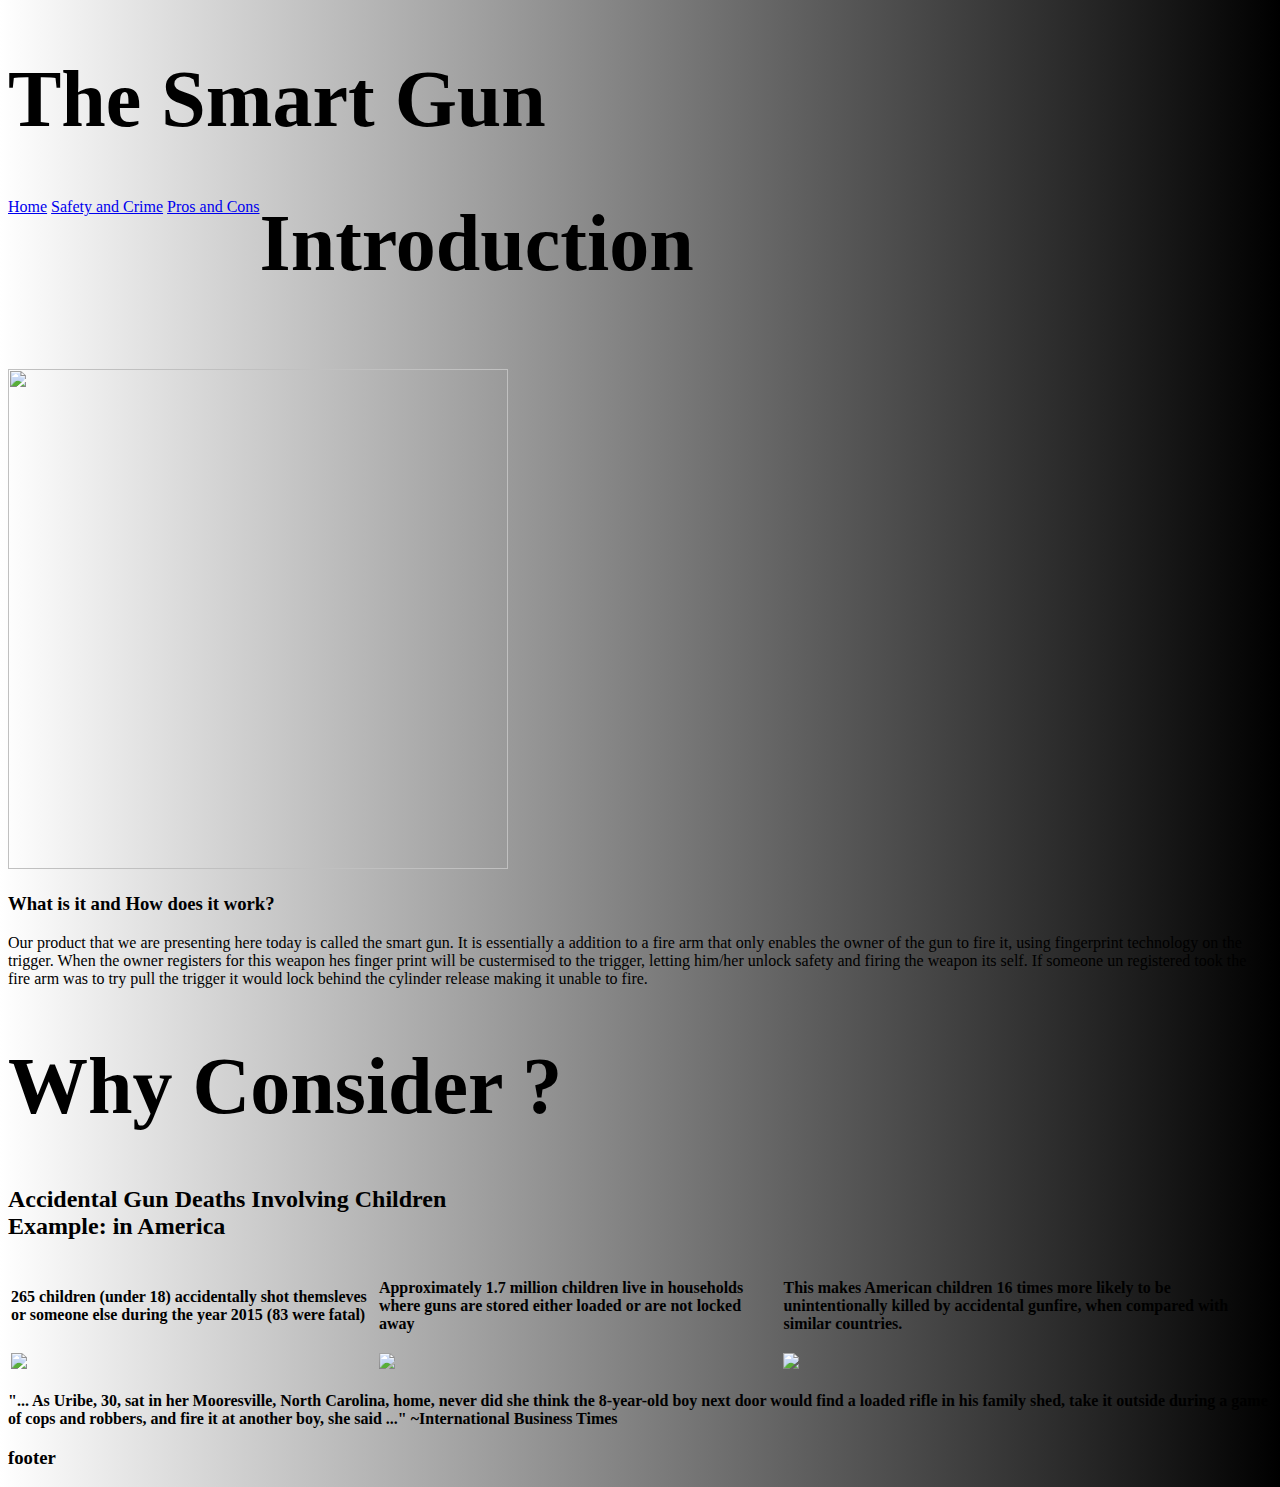
==== commit 560a88ca: "Spelling fixed" ====
--- a/index.html
+++ b/index.html
@@ -2,97 +2,112 @@
 <!--[if lt IE 7]>      <html class="no-js lt-ie9 lt-ie8 lt-ie7" lang=""> <![endif]-->
 <!--[if IE 7]>         <html class="no-js lt-ie9 lt-ie8" lang=""> <![endif]-->
 <!--[if IE 8]>         <html class="no-js lt-ie9" lang=""> <![endif]-->
-<!--[if gt IE 8]><!--> <html class="no-js" lang=""> <!--<![endif]-->
-    <head>
-        <meta charset="utf-8">
-        <meta http-equiv="X-UA-Compatible" content="IE=edge,chrome=1">
-        <title></title>
-        <meta name="description" content="">
-        <meta name="viewport" content="width=device-width, initial-scale=1">
-        <link rel="apple-touch-icon" href="apple-touch-icon.png">
+<!--[if gt IE 8]><!-->
+<html class="no-js" lang="">
+<!--<![endif]-->
 
-        <link rel="stylesheet" href="css/normalize.min.css">
-        <link rel="stylesheet" href="css/main.css">
-        <link rel="stylesheet" href="theme.css">
-        
-        <script src="js/vendor/modernizr-2.8.3-respond-1.4.2.min.js"></script>
-        
-    </head>
-    <body>
-        <div class="header-container">
-            <header class="wrapper clearfix">
+<head>
+    <meta charset="utf-8">
+    <meta http-equiv="X-UA-Compatible" content="IE=edge,chrome=1">
+    <title></title>
+    <meta name="description" content="">
+    <meta name="viewport" content="width=device-width, initial-scale=1">
+    <link rel="apple-touch-icon" href="apple-touch-icon.png">
+
+    <link rel="stylesheet" href="css/normalize.min.css">
+    <link rel="stylesheet" href="css/main.css">
+    <link rel="stylesheet" href="theme.css">
+
+    <script src="js/vendor/modernizr-2.8.3-respond-1.4.2.min.js"></script>
+
+</head>
+
+<body>
+    <div class="header-container">
+        <header class="wrapper clearfix">
             <h1 class="Smart Gun">The Smart Gun</h1>
             <nav>
                 <a href="index.html">Home</a>
-                <a href="page2.html">Safety and crime</a>
-                <a href="page3.html">pros and cons
-                    
-                </a>
+                <a href="page2.html">Safety and Crime</a>
+                <a href="page3.html">Pros and Cons</a>
             </nav>
-            </header>
-        </div>
-        <div>
-        </div>
+        </header>
+    </div>
+    <div>
+    </div>
 
-        <div class="main-container">
-            <div class="main wrapper clearfix">
+    <div class="main-container">
+        <div class="main wrapper clearfix">
 
-                <article>
-                    <header>
-                        <h1>Introduction
+            <article>
+                <header>
+                    <h1>Introduction
                             <p> </p>
                         </h1>
-                         <img src="https://27gen.files.wordpress.com/2011/06/handprint.jpg" width="500" height="500"></img>
-                        </header>
-                    <section>
-                        <h2> </h2>
-                     
-                        <h3>What is it and How does it work?</h3>
-                        <p>Our product that we are presenting here today is called the smart gun. It is essentially a addition to a fire arm that only enables the owner of the gun to fire it, using fingerprint technology on the trigger. When the owner registers for this weapon hes finger print will be custermised to the trigger, letting him/her unlock safety and firing the weapon its self. 
-                        If someone un registered took the fire arm was to try pull the trigger it would lock behind the 
-                        cylinder release making it unable to fire.</p>
-                    </section>
-                    
-                    <section>
-                        <h1><strong>Why Consider ?</strong></h1>
-<h2><span id='secondheading'>Accidental Gun Deaths Involving Children </span> <br>
+                    <img src="https://27gen.files.wordpress.com/2011/06/handprint.jpg" width="500" height="500"></img>
+                </header>
+                <section>
+                    <h2> </h2>
+
+                    <h3>What is it and How does it work?</h3>
+                    <p>Our product that we are presenting here today is called the smart gun. It is essentially a addition to
+                        a fire arm that only enables the owner of the gun to fire it, using fingerprint technology on the
+                        trigger. When the owner registers for this weapon hes finger print will be custermised to the trigger,
+                        letting him/her unlock safety and firing the weapon its self. If someone un registered took the fire
+                        arm was to try pull the trigger it would lock behind the cylinder release making it unable to fire.</p>
+                </section>
+
+                <section>
+                    <h1><strong>Why Consider ?</strong></h1>
+                    <h2><span id='secondheading'>Accidental Gun Deaths Involving Children </span> <br>
 		Example: in America
-	</h2>                        
-                    </section>
-                    
-                </article>               
-	
-	
-	<table>
-		<tr>
-			<td><p><strong>265 children (under 18) accidentally shot themsleves or someone else during the year 2015 (83 were fatal)</strong></p></td>
-			<td><p><strong>Approximately 1.7 million children live in households where guns are stored either loaded or are not locked away</strong></p></td>
-			<td><p><strong>This makes American children 16 times more likely to be unintentionally killed by accidental gunfire, when compared with similar countries.</strong></p></td>									
-		</tr>
-	
-		<tr>
-			<td><img src='./images/infographic-1.png'></td>
-			<td><img src='./images/infographicpichomes.png' id='secondfact'></td>
-			<td><img src='./images/infographicpic-2.png' id='thirdfact'></td>
-		</tr>
-	</table>
-	
-	<div>
-		<p id='why-con-quote-1'><strong>"... As Uribe, 30, sat in her Mooresville, North Carolina, home, never did she think the 8-year-old boy next door would find a loaded rifle in his family shed, take it outside during a game of cops and robbers, and fire it at another boy, she said ..." ~International Business Times </strong></p>
-	</div>                
+	</h2>
+                </section>
 
-            </div> <!-- #main -->
-        </div> <!-- #main-container -->
+            </article>
 
-        <div class="footer-container">
-            <footer class="wrapper">
-                <h3>footer</h3>
-            </footer>
+
+            <table>
+                <tr>
+                    <td>
+                        <p><strong>265 children (under 18) accidentally shot themsleves or someone else during the year 2015 (83 were fatal)</strong></p>
+                    </td>
+                    <td>
+                        <p><strong>Approximately 1.7 million children live in households where guns are stored either loaded or are not locked away</strong></p>
+                    </td>
+                    <td>
+                        <p><strong>This makes American children 16 times more likely to be unintentionally killed by accidental gunfire, when compared with similar countries.</strong></p>
+                    </td>
+                </tr>
+
+                <tr>
+                    <td><img src='./images/infographic-1.png'></td>
+                    <td><img src='./images/infographicpichomes.png' id='secondfact'></td>
+                    <td><img src='./images/infographicpic-2.png' id='thirdfact'></td>
+                </tr>
+            </table>
+
+            <div>
+                <p id='why-con-quote-1'><strong>"... As Uribe, 30, sat in her Mooresville, North Carolina, home, never did she think the 8-year-old boy next door would find a loaded rifle in his family shed, take it outside during a game of cops and robbers, and fire it at another boy, she said ..." ~International Business Times </strong></p>
+            </div>
+
         </div>
+        <!-- #main -->
+    </div>
+    <!-- #main-container -->
 
-        <script src="http://ajax.googleapis.com/ajax/libs/jquery/1.11.2/jquery.min.js"></script>
-        <script>window.jQuery || document.write('<script src="js/vendor/jquery-1.11.2.min.js"><\/script>')</script>
+    <div class="footer-container">
+        <footer class="wrapper">
+            <h3>footer</h3>
+        </footer>
+    </div>
 
-        <script src="js/main.js"></script>
-    </body>
-</html>
+    <script src="http://ajax.googleapis.com/ajax/libs/jquery/1.11.2/jquery.min.js"></script>
+    <script>
+        window.jQuery || document.write('<script src="js/vendor/jquery-1.11.2.min.js"><\/script>')
+    </script>
+
+    <script src="js/main.js"></script>
+</body>
+
+</html>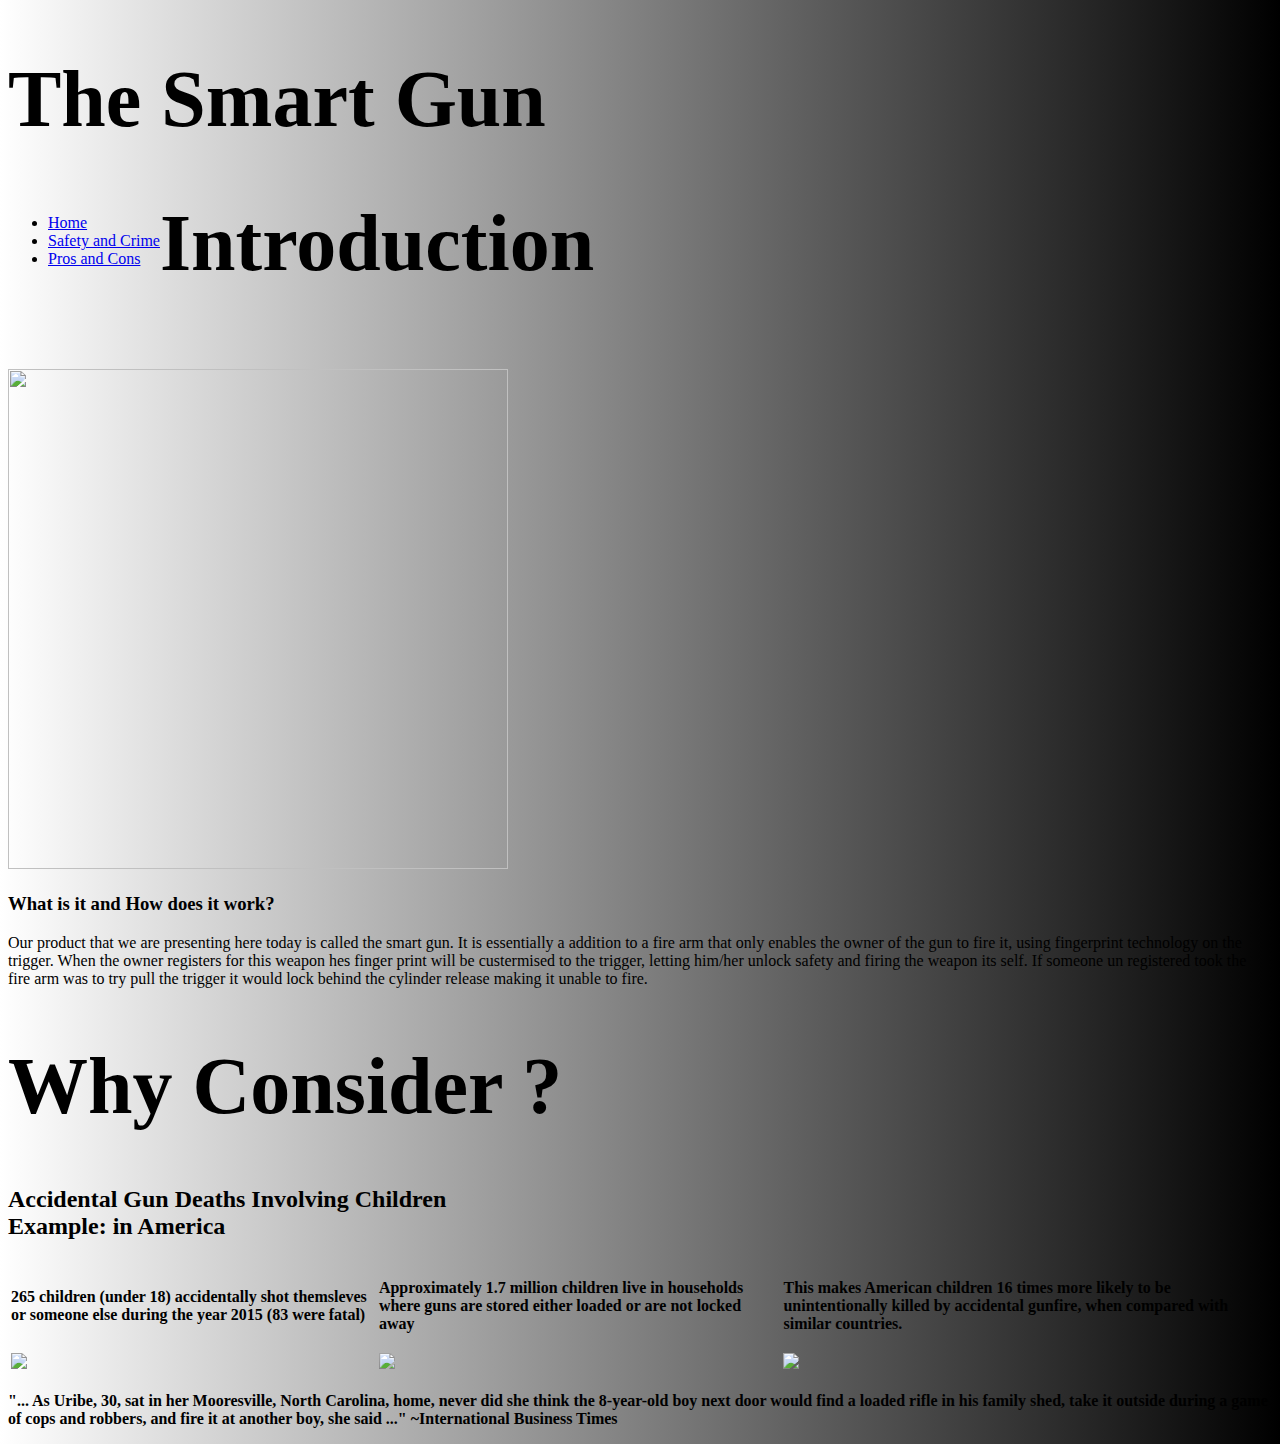
==== commit 6474bf32: "formatchanged" ====
--- a/index.html
+++ b/index.html
@@ -27,9 +27,11 @@
         <header class="wrapper clearfix">
             <h1 class="Smart Gun">The Smart Gun</h1>
             <nav>
-                <a href="index.html">Home</a>
-                <a href="page2.html">Safety and Crime</a>
-                <a href="page3.html">Pros and Cons</a>
+                    <ul>
+                        <li><a href="index.html">Home</a></li>  
+                        <li><a href="page2.html">Safety and Crime</a></li> 
+                        <li><a href="page3.html">Pros and Cons</a></li>                       
+                    </ul>
             </nav>
         </header>
     </div>
@@ -98,7 +100,7 @@
 
     <div class="footer-container">
         <footer class="wrapper">
-            <h3>footer</h3>
+            
         </footer>
     </div>
 
